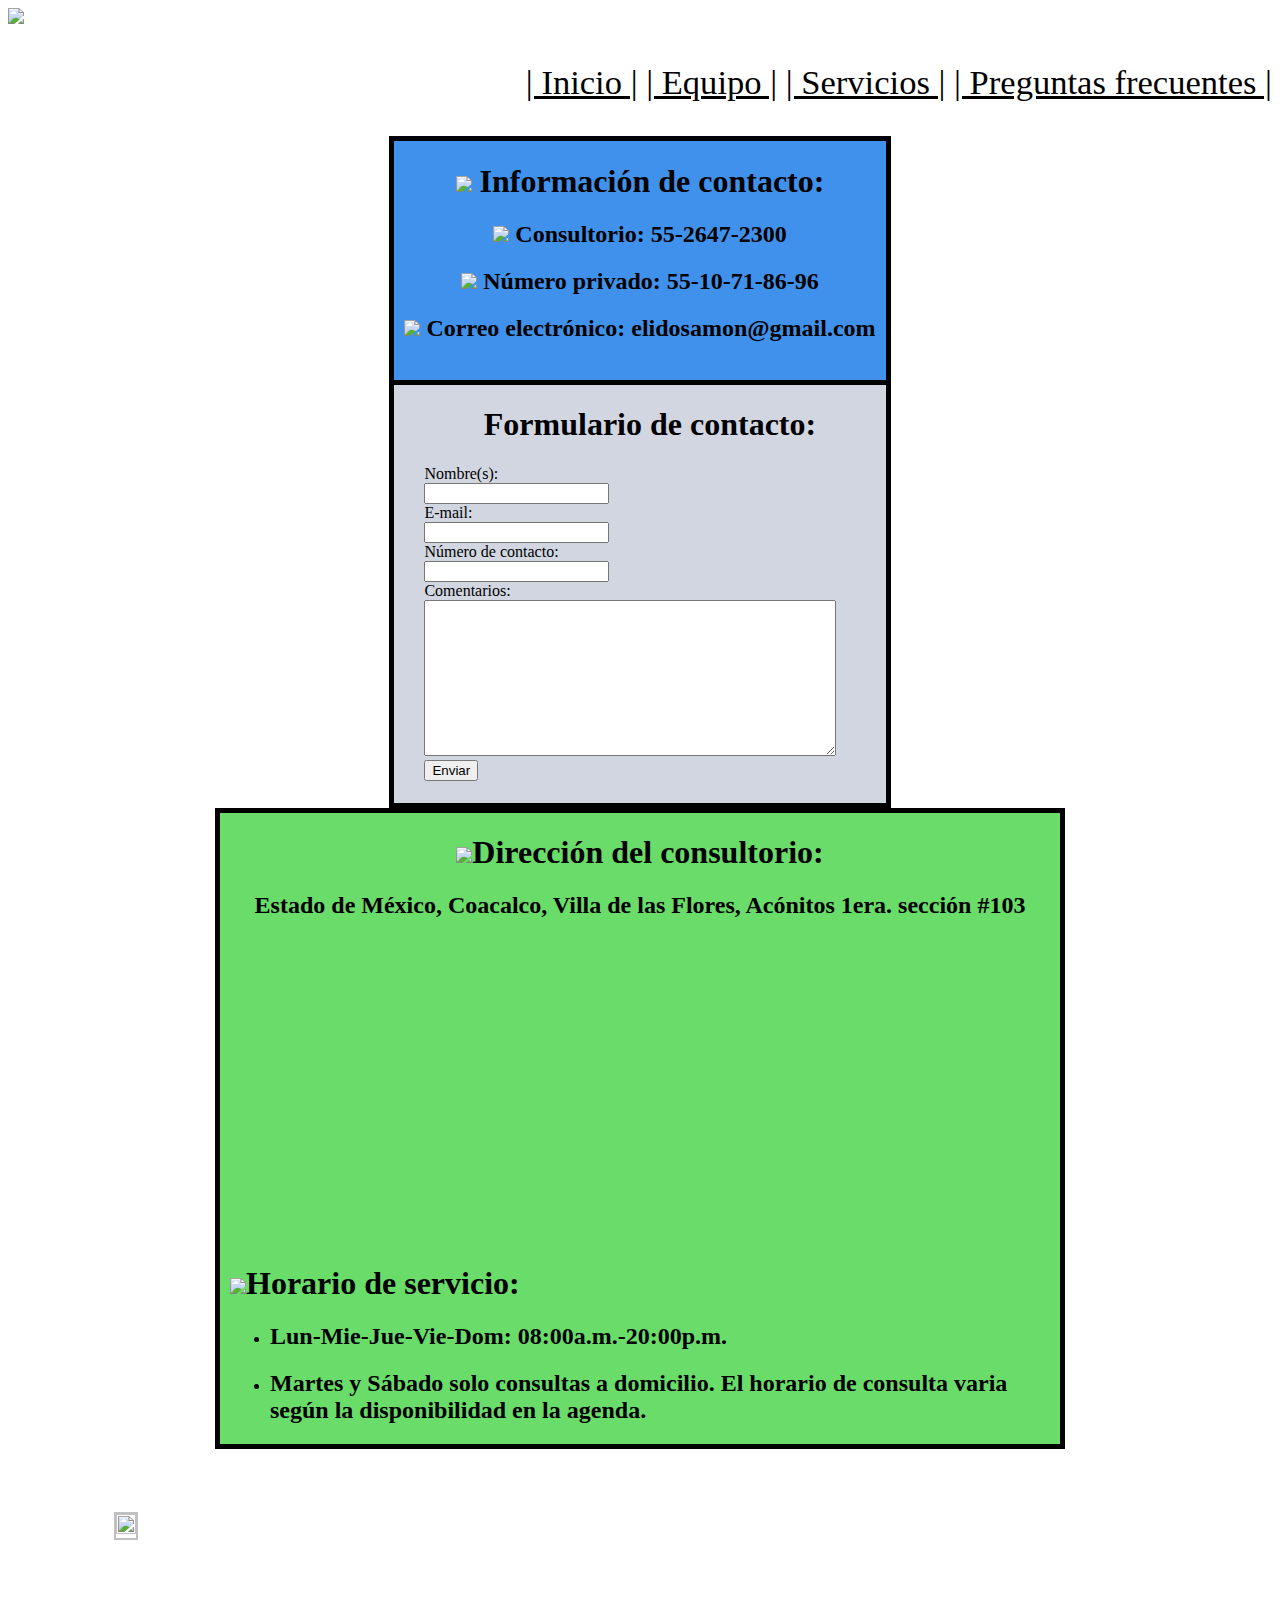
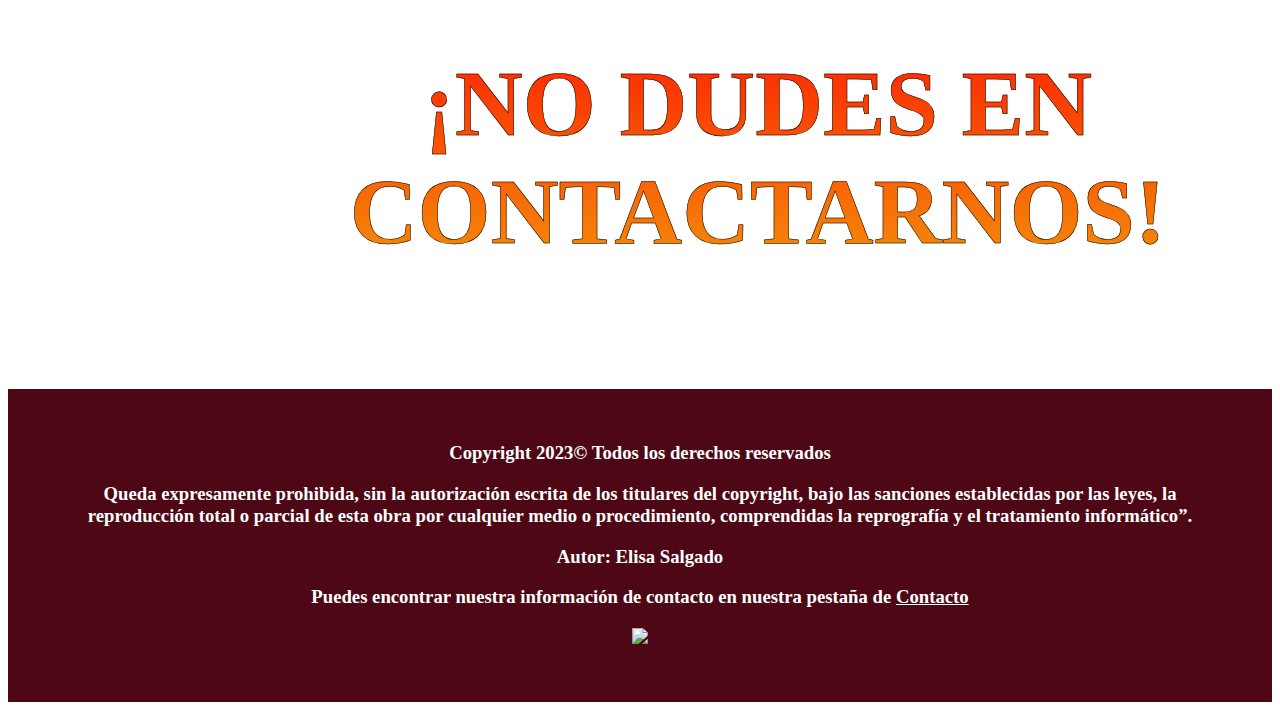
==== Paginas/Contacto.html @ cb7924e7 "incoporamos git a nuestro root" ====
<!DOCTYPE html>
<html lang="es">
<head>
    <meta charset="UTF-8">
    <meta http-equiv="X-UA-Compatible" content="IE=edge">
    <meta name="viewport" content="width=device-width, initial-scale=1.0">
    <title>Contacto</title>
    <link rel="stylesheet" href="estilos.css">
    <style>
        .wrapper{
            width: auto;
            margin: 20px auto 0;
            margin-bottom: 2%;
            display: flex;
            justify-content: space-around;
            flex-wrap: wrap;
        }
        .col{
            max-width: 850px;
            width: auto;
            height: auto;
            box-sizing: border-box;
        }
        @media screen and (min-width: 700px){   
        }
        .texto{
            background: linear-gradient(rgb(255, 0, 0), rgb(242, 169, 11)); 
            -webkit-background-clip: text; 
            -webkit-text-stroke: .5px black;
            color:transparent;
        }
    </style>
</head>
<body>
    <!--Logo-->
    <div class="logo">
        <img src="C:\Users\Acer\Documents\Curso Star Full\PrimerPreentrega\Imagenes\Logo.png">
    </div>
    <header>
        <!--Nav--><!--Enlaces relativos: que nos permiten navegar entre diferentes
            páginas de nuestro sitio-->
        <nav>
            <FONT face="impact" style="font-size:2.7vw">
            <p><div align="right"> 
                <a href="../index.html" style="color:black;">| Inicio |</a>
                <a href="Equipo.html" style="color: black;">| Equipo |</a>
                <a href="Servicios.html" style="color:black;">| Servicios |</a>
                <a href="Preguntas.html" style="color:black;">| Preguntas frecuentes |</a>
            </div></p>
            </FONT>
        </nav>
    </header>
    <div class="wrapper">
        <article class="col">
            <div style="font-family: Tahoma; text-align: center; background-color: #4091EC; border-right:5px solid black; border-left: 5px solid black;
                border-top: 5px solid black;">
                <div style="margin-left:10px; margin-right:10px;">
                    <h1><img src="C:\Users\Acer\Documents\Curso Star Full\PrimerPreentrega\Imagenes\contacto.png" width="30px"> Información de contacto:</h3>
                    <h2><img src="C:\Users\Acer\Documents\Curso Star Full\PrimerPreentrega\Imagenes\telefono.png" width="25px"> Consultorio: 55-2647-2300</h2>
                    <h2><img src="C:\Users\Acer\Documents\Curso Star Full\PrimerPreentrega\Imagenes\telefono-movil.png" width="25px"> Número privado: 55-10-71-86-96</h2>
                    <h2><img src="C:\Users\Acer\Documents\Curso Star Full\PrimerPreentrega\Imagenes\correo.png" width="25px"> Correo electrónico: elidosamon@gmail.com</h2><br>
                </div>
            </div>
            <div style="font-family: Cambria; background-color: #d1d6e1; border:5px solid black"><form action="#">
                <div style="margin-left:30px; margin-right:10px;">
                    <h1 style="text-align: center">Formulario de contacto:</h1>
                    <label for="nombre">Nombre(s):</label><br>
                    <input type="text"><br>
                    <label for="e-mail">E-mail:</label><br>
                    <input type="e-mail" name="e-mail"><br>
                    <label for="celular">Número de contacto:</label><br>
                    <input type="number"><br>
                    <label for="comentario">Comentarios:</label><br>
                    <textarea name="textarea" style="width:90%;" rows="10"></textarea><br>
                    <input type="submit" value="Enviar">
                    <hr style="border:3.5px solid #d1d6e1">
                </div>
            </form></div>
        </article>
        <article class="col">
            <div style="background-color: rgb(106, 220, 106); border:5px solid black; font-family:Verdana; text-align: center;">
                <div style="margin-right:10px; margin-left:10px;">
                    <h1><img src="C:\Users\Acer\Documents\Curso Star Full\PrimerPreentrega\Imagenes\mapa.png" width="35px">Dirección del consultorio:</h1>
                    <h2>Estado de México, Coacalco, Villa de las Flores, Acónitos 1era. sección #103</h2>
                    <!--Iframe: google maps--> 
                    <iframe src="https://www.google.com/maps/embed?pb=!1m18!1m12!1m3!1d3757.2269741472646!2d-99.09088202490838!3d19.660319681668234!2m3!1f0!2f0!3f0!3m2!1i1024!2i768!4f13.1!3m3!1m2!1s0x85d1f390767252ef%3A0x66a17bab7c5f28c0!2sPrimera%20Ac%C3%B3nitos%2C%20Villa%20de%20las%20Flores%2C%20San%20Francisco%20Coacalco%2C%20M%C3%A9x.!5e0!3m2!1ses-419!2smx!4v1682220530167!5m2!1ses-419!2smx"
                        width="300" height="300" style="border:0;" allowfullscreen="" loading="lazy" referrerpolicy="no-referrer-when-downgrade"></iframe>
                    <div align="left" style="text-justify: auto;">
                        <h1 style="font-family:Verdana;"><img src="C:\Users\Acer\Documents\Curso Star Full\PrimerPreentrega\Imagenes\calendario.png"
                        width="30px">Horario de servicio:</h1><ul>
                            <li><h2>Lun-Mie-Jue-Vie-Dom: 08:00a.m.-20:00p.m.</h2></li>
                            <li><h2>Martes y Sábado solo consultas a domicilio. El horario de consulta varia según la disponibilidad en la
                                agenda.</h2></li>
                        </ul>
                    </div>
                </div>
            </div>    
        </article>
    </div>
    <div class="wrapper" style="margin-top: 5%; text-align: center;">
        <article class="col">
            <img src="C:\Users\Acer\Documents\Curso Star Full\PrimerPreentrega\Imagenes\gato2.png" style="border:2px solid silver;
                max-width:100%; width: fit-content; height:fit-content">
        </article>
        <article class="col; texto" style="margin-top: 55px;">
            <font face="impact" style="font-size: 47px">
                <h1 style="margin-top: 10%" >¡NO DUDES EN <br>CONTACTARNOS!</h1>
            </font>
        </article>
    </div>
    <br><br>
</body>

<footer>
    <h3 style="margin:50px">
    <p>Copyright 2023© Todos los derechos reservados</p>
    <p>Queda expresamente prohibida, sin la autorización escrita de los titulares del copyright, bajo las sanciones establecidas por las leyes, la
      reproducción total o parcial de esta obra por cualquier medio o procedimiento, comprendidas la reprografía y el tratamiento informático”.</p>
    <p>Autor: Elisa Salgado</p>
    <p>Puedes encontrar nuestra información de contacto en nuestra pestaña de <a href="Contacto.html" style="color:white">Contacto</a></p>
    <p><div align="absmiddle"><img src="C:\Users\Acer\Documents\Curso Star Full\PrimerPreentrega\Imagenes\FigLogo.png" width="auto" height="100"></div></p>
    </h3>
</footer>
</html>
---- Paginas/estilos.css ----
.logo img{
    width: 100%;
    height: auto;
}
footer{
    text-align: center;
    padding: 3px;
    background-color: rgb(77, 7, 21);
    color: white;
}
@media screen and (min-width: 700px){   
}
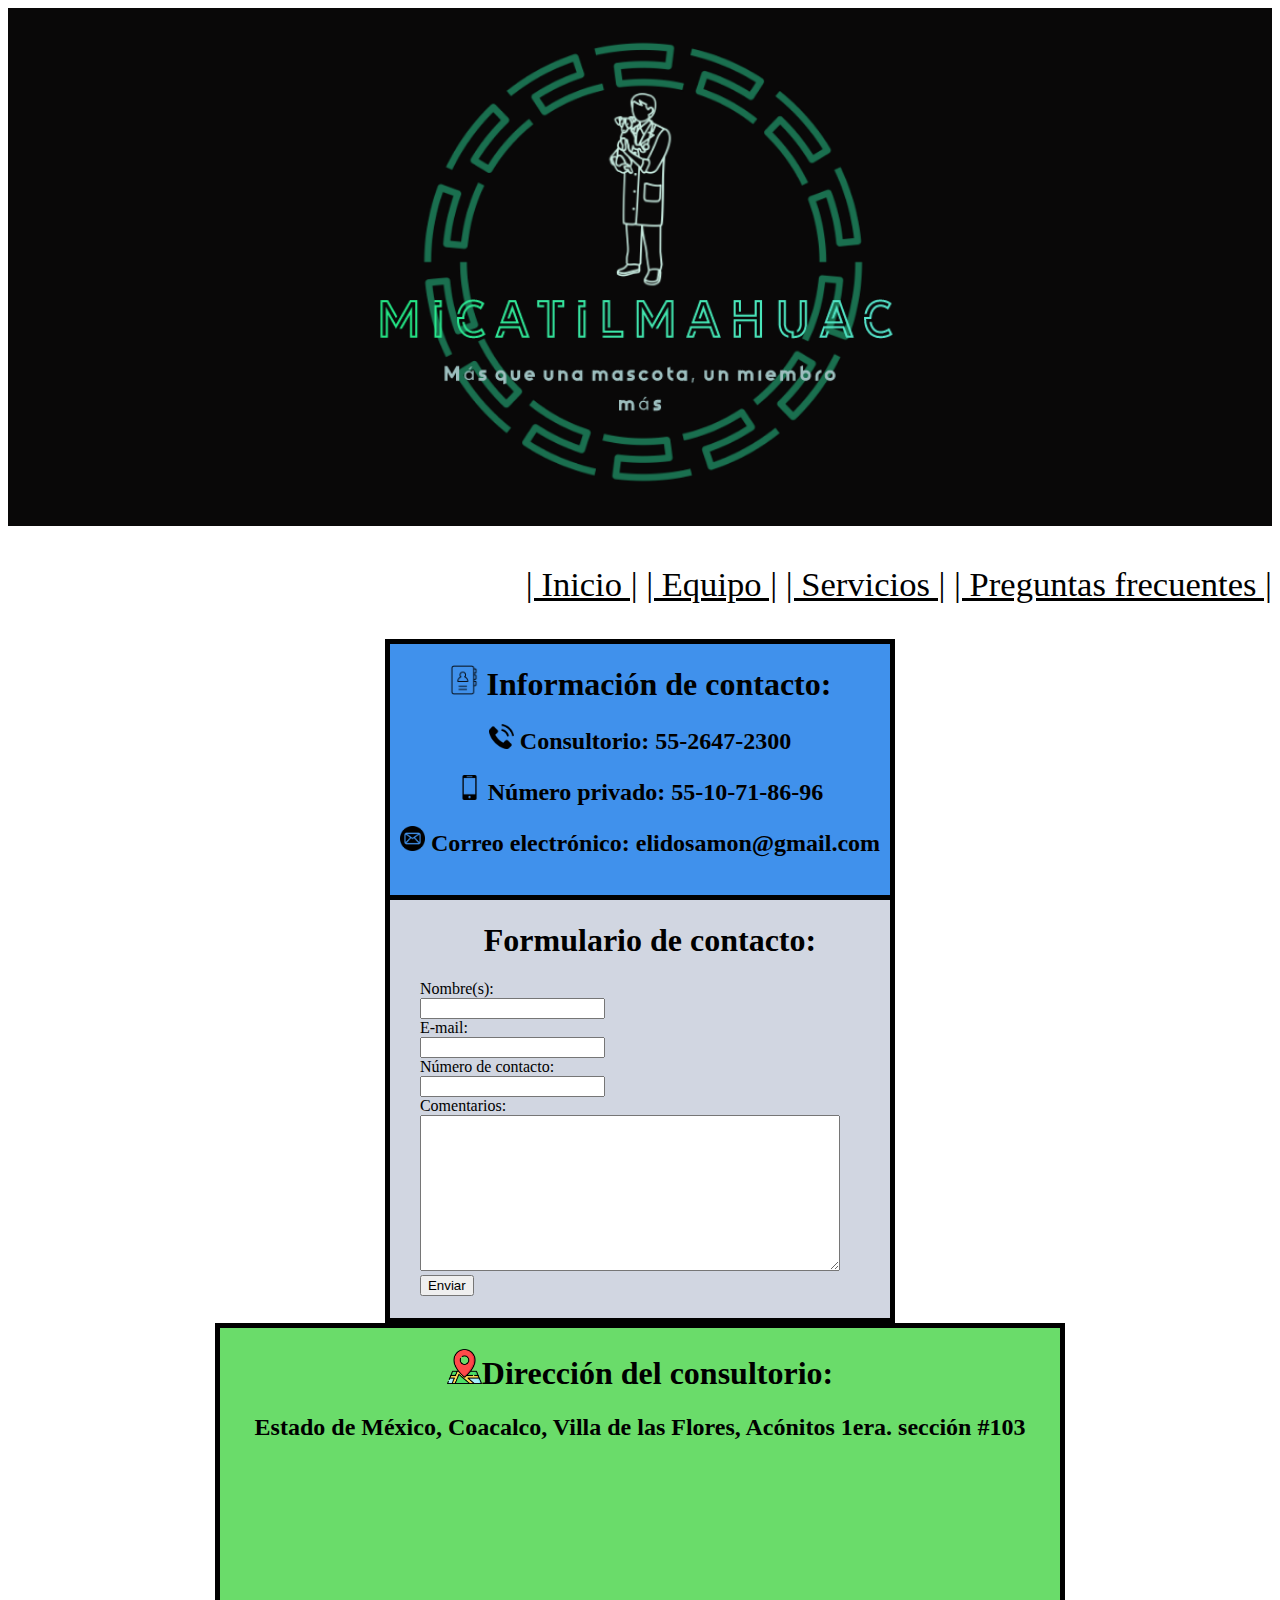
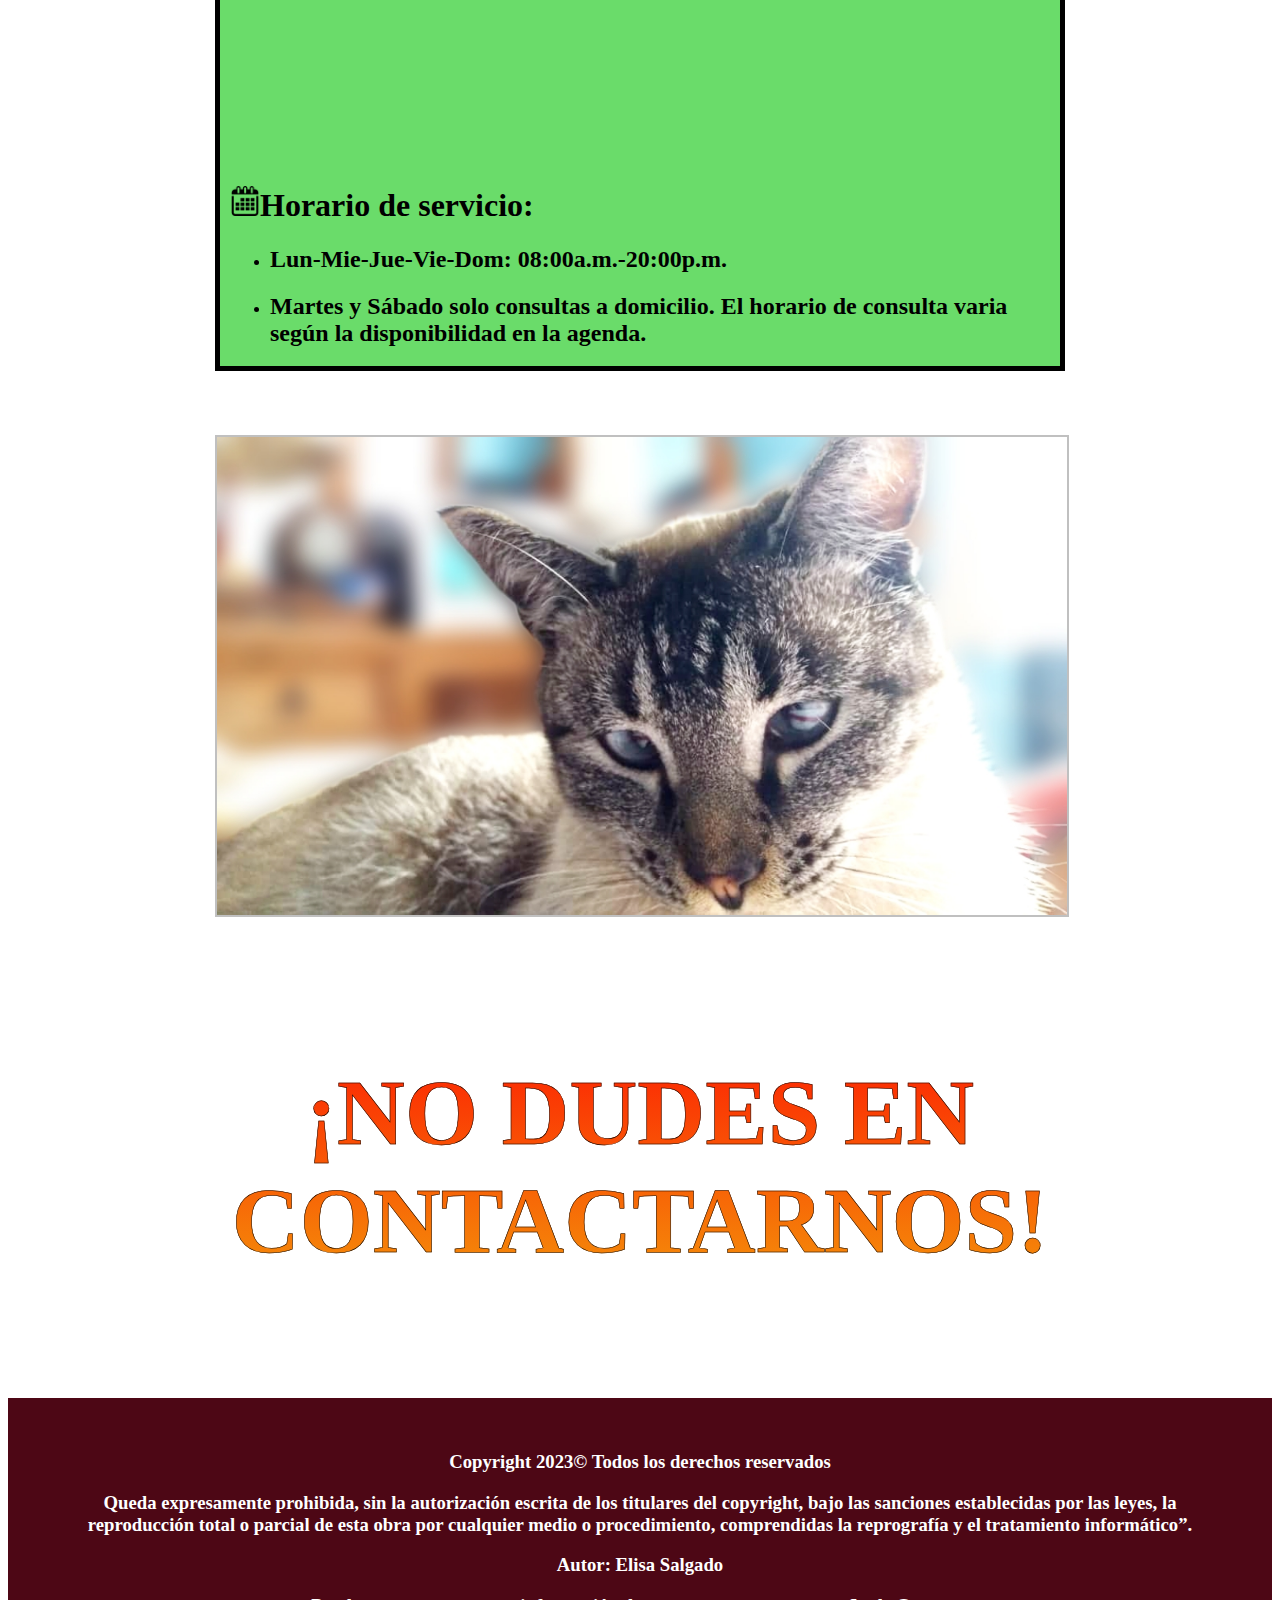
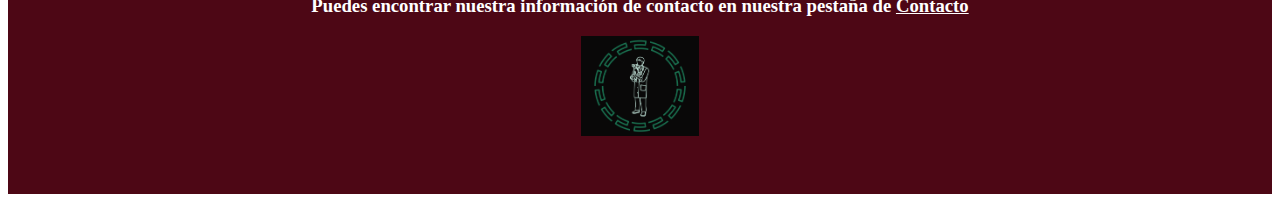
==== commit dd04db84: "Update Contacto.html" ====
--- a/Paginas/Contacto.html
+++ b/Paginas/Contacto.html
@@ -34,7 +34,7 @@
 <body>
     <!--Logo-->
     <div class="logo">
-        <img src="C:\Users\Acer\Documents\Curso Star Full\PrimerPreentrega\Imagenes\Logo.png">
+        <img src="Imagenes/Logo.png">
     </div>
     <header>
         <!--Nav--><!--Enlaces relativos: que nos permiten navegar entre diferentes
@@ -55,10 +55,10 @@
             <div style="font-family: Tahoma; text-align: center; background-color: #4091EC; border-right:5px solid black; border-left: 5px solid black;
                 border-top: 5px solid black;">
                 <div style="margin-left:10px; margin-right:10px;">
-                    <h1><img src="C:\Users\Acer\Documents\Curso Star Full\PrimerPreentrega\Imagenes\contacto.png" width="30px"> Información de contacto:</h3>
-                    <h2><img src="C:\Users\Acer\Documents\Curso Star Full\PrimerPreentrega\Imagenes\telefono.png" width="25px"> Consultorio: 55-2647-2300</h2>
-                    <h2><img src="C:\Users\Acer\Documents\Curso Star Full\PrimerPreentrega\Imagenes\telefono-movil.png" width="25px"> Número privado: 55-10-71-86-96</h2>
-                    <h2><img src="C:\Users\Acer\Documents\Curso Star Full\PrimerPreentrega\Imagenes\correo.png" width="25px"> Correo electrónico: elidosamon@gmail.com</h2><br>
+                    <h1><img src="Imagenes/contacto.png" width="30px"> Información de contacto:</h3>
+                    <h2><img src="Imagenes/telefono.png" width="25px"> Consultorio: 55-2647-2300</h2>
+                    <h2><img src="Imagenes/telefono-movil.png" width="25px"> Número privado: 55-10-71-86-96</h2>
+                    <h2><img src="Imagenes/correo.png" width="25px"> Correo electrónico: elidosamon@gmail.com</h2><br>
                 </div>
             </div>
             <div style="font-family: Cambria; background-color: #d1d6e1; border:5px solid black"><form action="#">
@@ -80,13 +80,13 @@
         <article class="col">
             <div style="background-color: rgb(106, 220, 106); border:5px solid black; font-family:Verdana; text-align: center;">
                 <div style="margin-right:10px; margin-left:10px;">
-                    <h1><img src="C:\Users\Acer\Documents\Curso Star Full\PrimerPreentrega\Imagenes\mapa.png" width="35px">Dirección del consultorio:</h1>
+                    <h1><img src="Imagenes/mapa.png" width="35px">Dirección del consultorio:</h1>
                     <h2>Estado de México, Coacalco, Villa de las Flores, Acónitos 1era. sección #103</h2>
                     <!--Iframe: google maps--> 
                     <iframe src="https://www.google.com/maps/embed?pb=!1m18!1m12!1m3!1d3757.2269741472646!2d-99.09088202490838!3d19.660319681668234!2m3!1f0!2f0!3f0!3m2!1i1024!2i768!4f13.1!3m3!1m2!1s0x85d1f390767252ef%3A0x66a17bab7c5f28c0!2sPrimera%20Ac%C3%B3nitos%2C%20Villa%20de%20las%20Flores%2C%20San%20Francisco%20Coacalco%2C%20M%C3%A9x.!5e0!3m2!1ses-419!2smx!4v1682220530167!5m2!1ses-419!2smx"
                         width="300" height="300" style="border:0;" allowfullscreen="" loading="lazy" referrerpolicy="no-referrer-when-downgrade"></iframe>
                     <div align="left" style="text-justify: auto;">
-                        <h1 style="font-family:Verdana;"><img src="C:\Users\Acer\Documents\Curso Star Full\PrimerPreentrega\Imagenes\calendario.png"
+                        <h1 style="font-family:Verdana;"><img src="Imagenes/calendario.png"
                         width="30px">Horario de servicio:</h1><ul>
                             <li><h2>Lun-Mie-Jue-Vie-Dom: 08:00a.m.-20:00p.m.</h2></li>
                             <li><h2>Martes y Sábado solo consultas a domicilio. El horario de consulta varia según la disponibilidad en la
@@ -99,7 +99,7 @@
     </div>
     <div class="wrapper" style="margin-top: 5%; text-align: center;">
         <article class="col">
-            <img src="C:\Users\Acer\Documents\Curso Star Full\PrimerPreentrega\Imagenes\gato2.png" style="border:2px solid silver;
+            <img src="Imagenes/gato2.png" style="border:2px solid silver;
                 max-width:100%; width: fit-content; height:fit-content">
         </article>
         <article class="col; texto" style="margin-top: 55px;">
@@ -118,7 +118,7 @@
       reproducción total o parcial de esta obra por cualquier medio o procedimiento, comprendidas la reprografía y el tratamiento informático”.</p>
     <p>Autor: Elisa Salgado</p>
     <p>Puedes encontrar nuestra información de contacto en nuestra pestaña de <a href="Contacto.html" style="color:white">Contacto</a></p>
-    <p><div align="absmiddle"><img src="C:\Users\Acer\Documents\Curso Star Full\PrimerPreentrega\Imagenes\FigLogo.png" width="auto" height="100"></div></p>
+    <p><div align="absmiddle"><img src="Imagenes/FigLogo.png" width="auto" height="100"></div></p>
     </h3>
 </footer>
-</html>+</html>
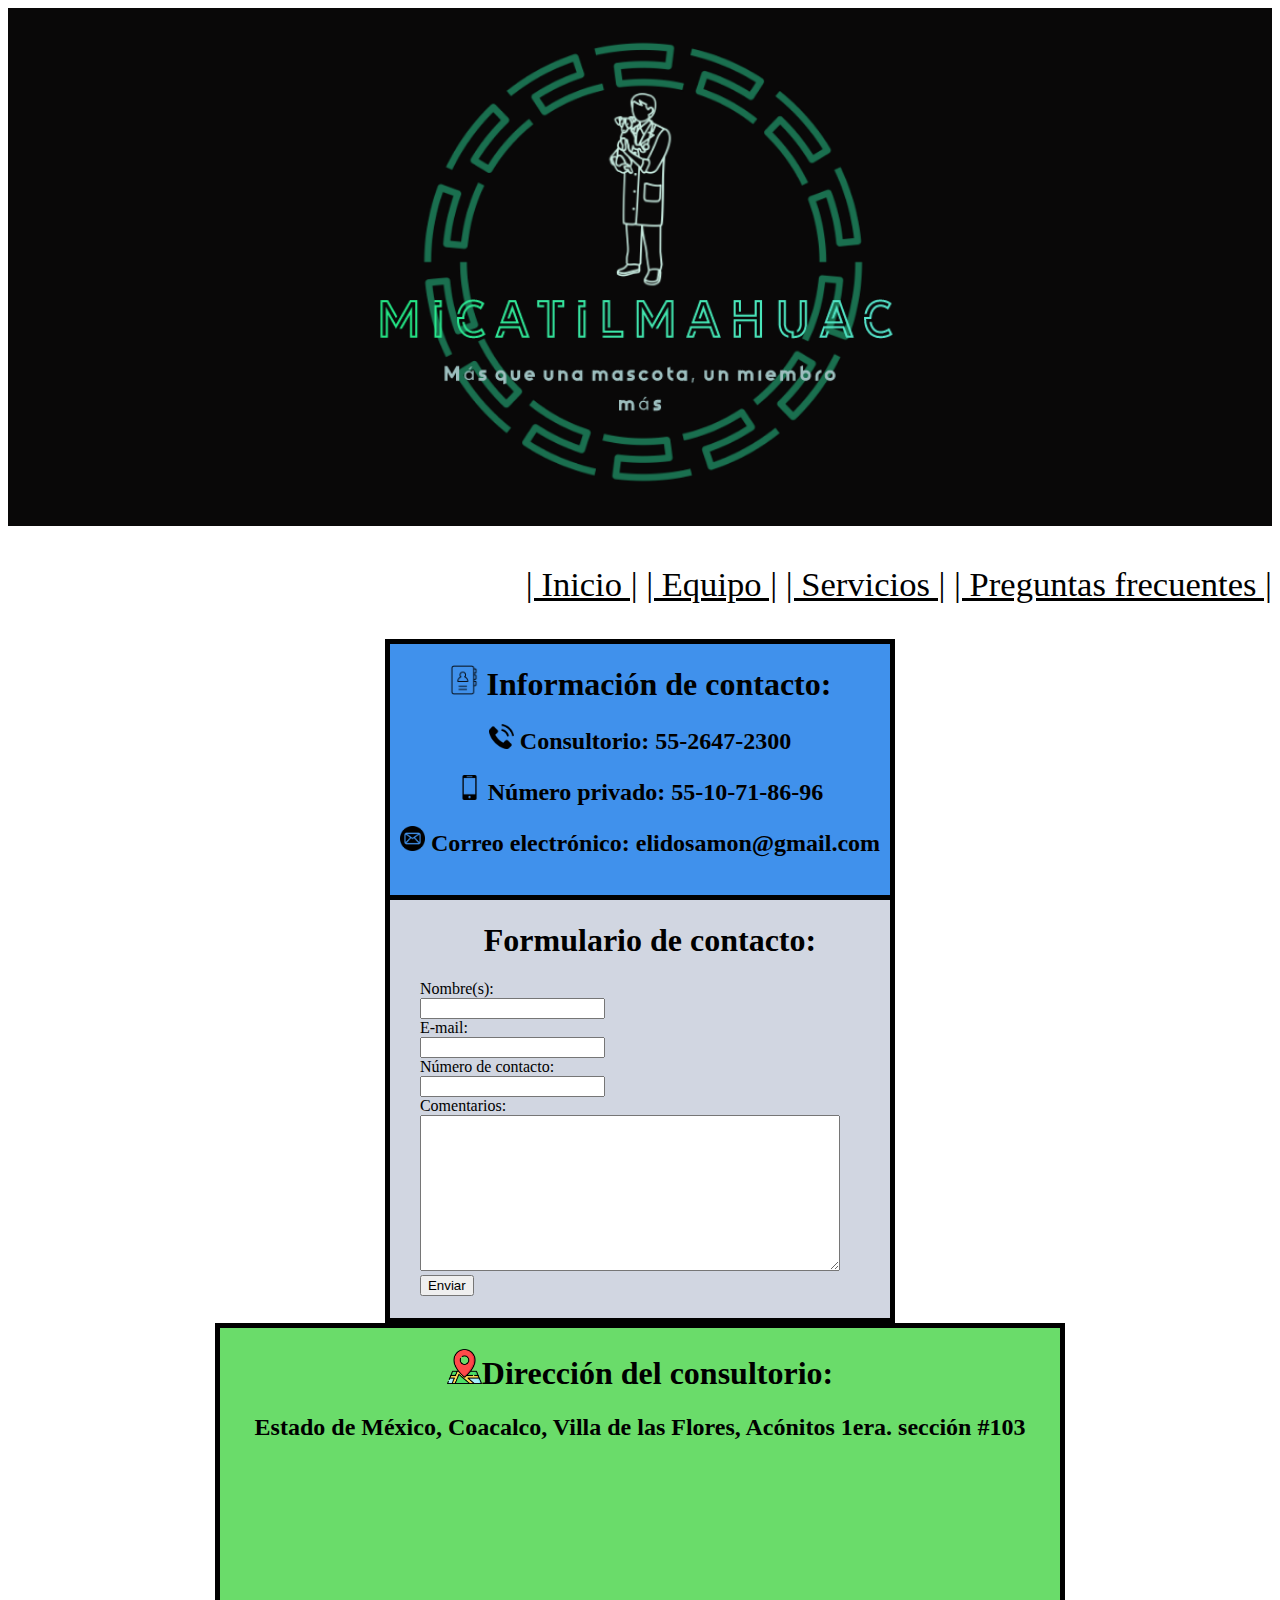
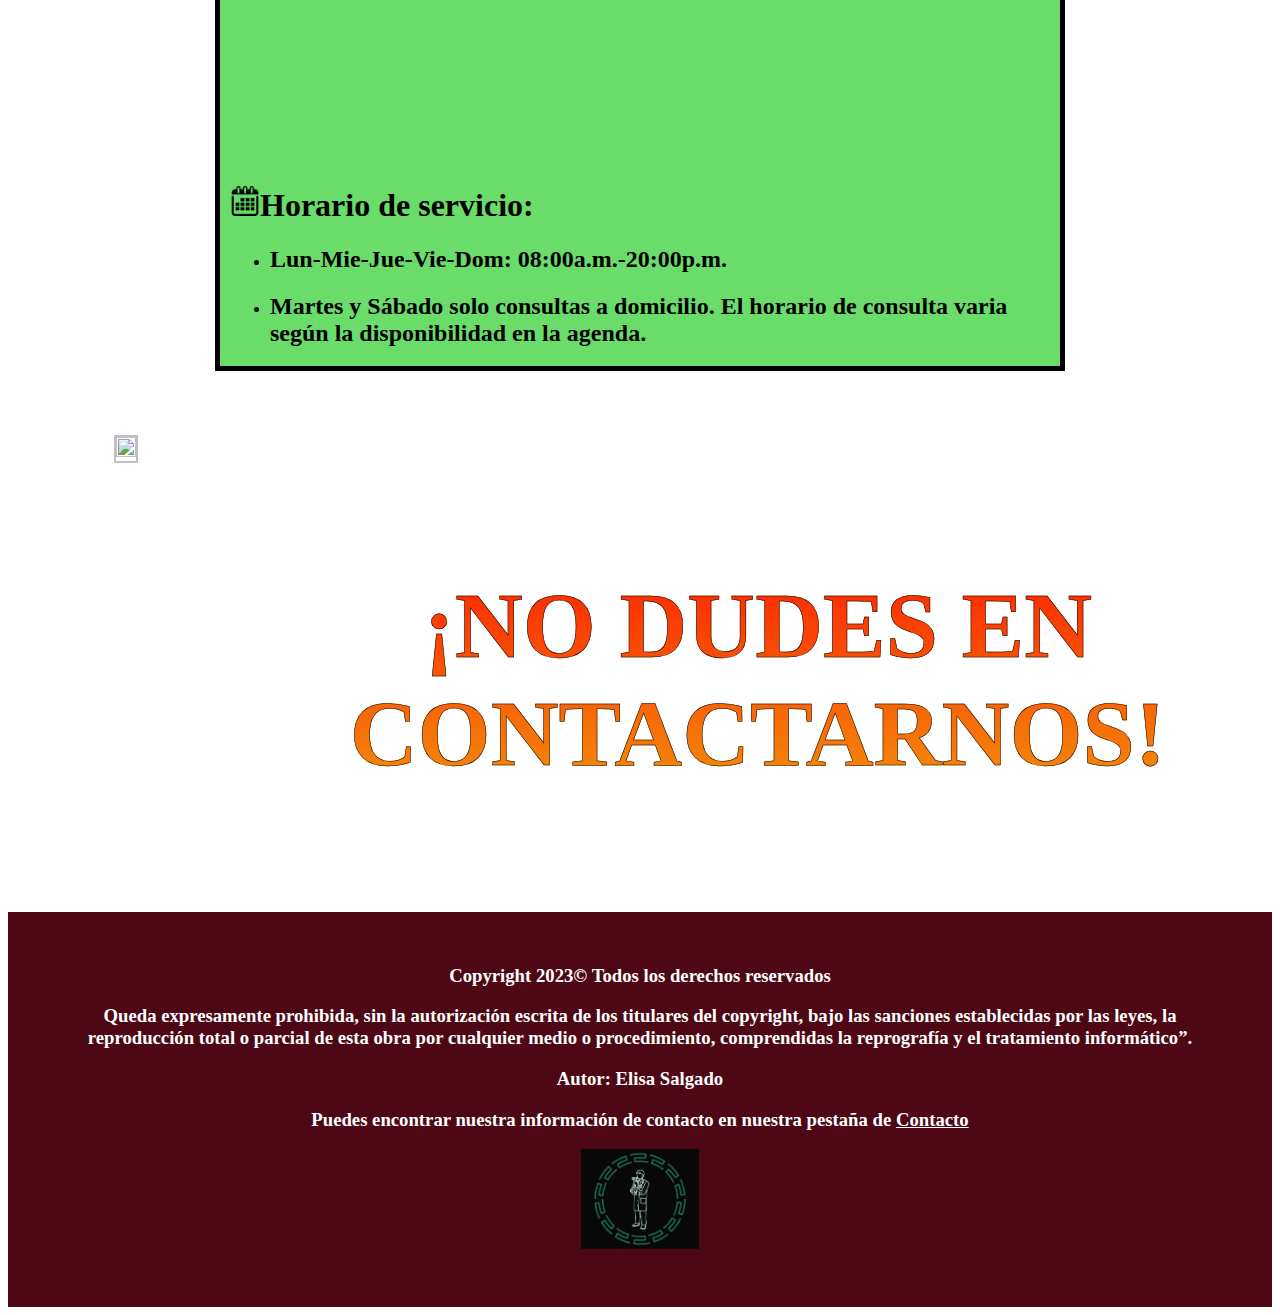
==== commit 8c8f5913: "Update Contacto.html" ====
--- a/Paginas/Contacto.html
+++ b/Paginas/Contacto.html
@@ -99,7 +99,7 @@
     </div>
     <div class="wrapper" style="margin-top: 5%; text-align: center;">
         <article class="col">
-            <img src="Imagenes/gato2.png" style="border:2px solid silver;
+            <img src="Paginas/Imagenes/gato2.png" style="border:2px solid silver;
                 max-width:100%; width: fit-content; height:fit-content">
         </article>
         <article class="col; texto" style="margin-top: 55px;">
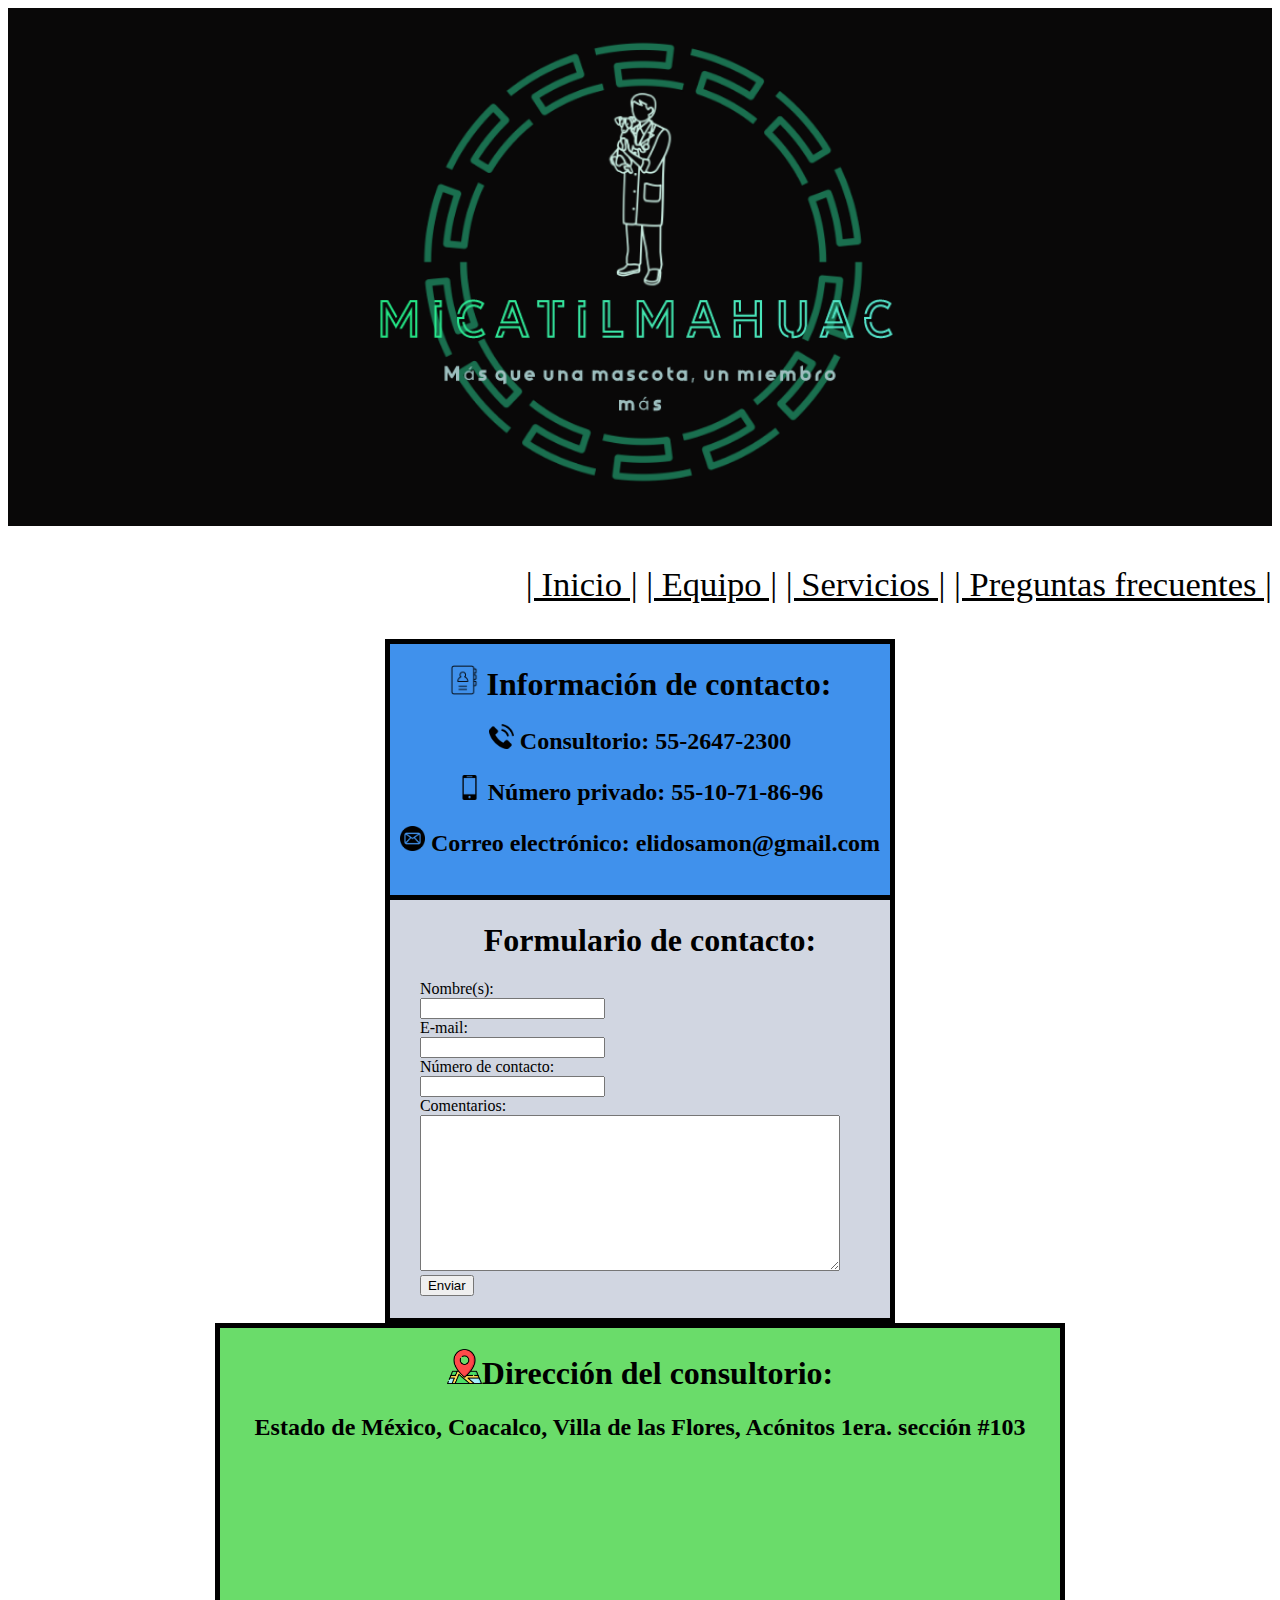
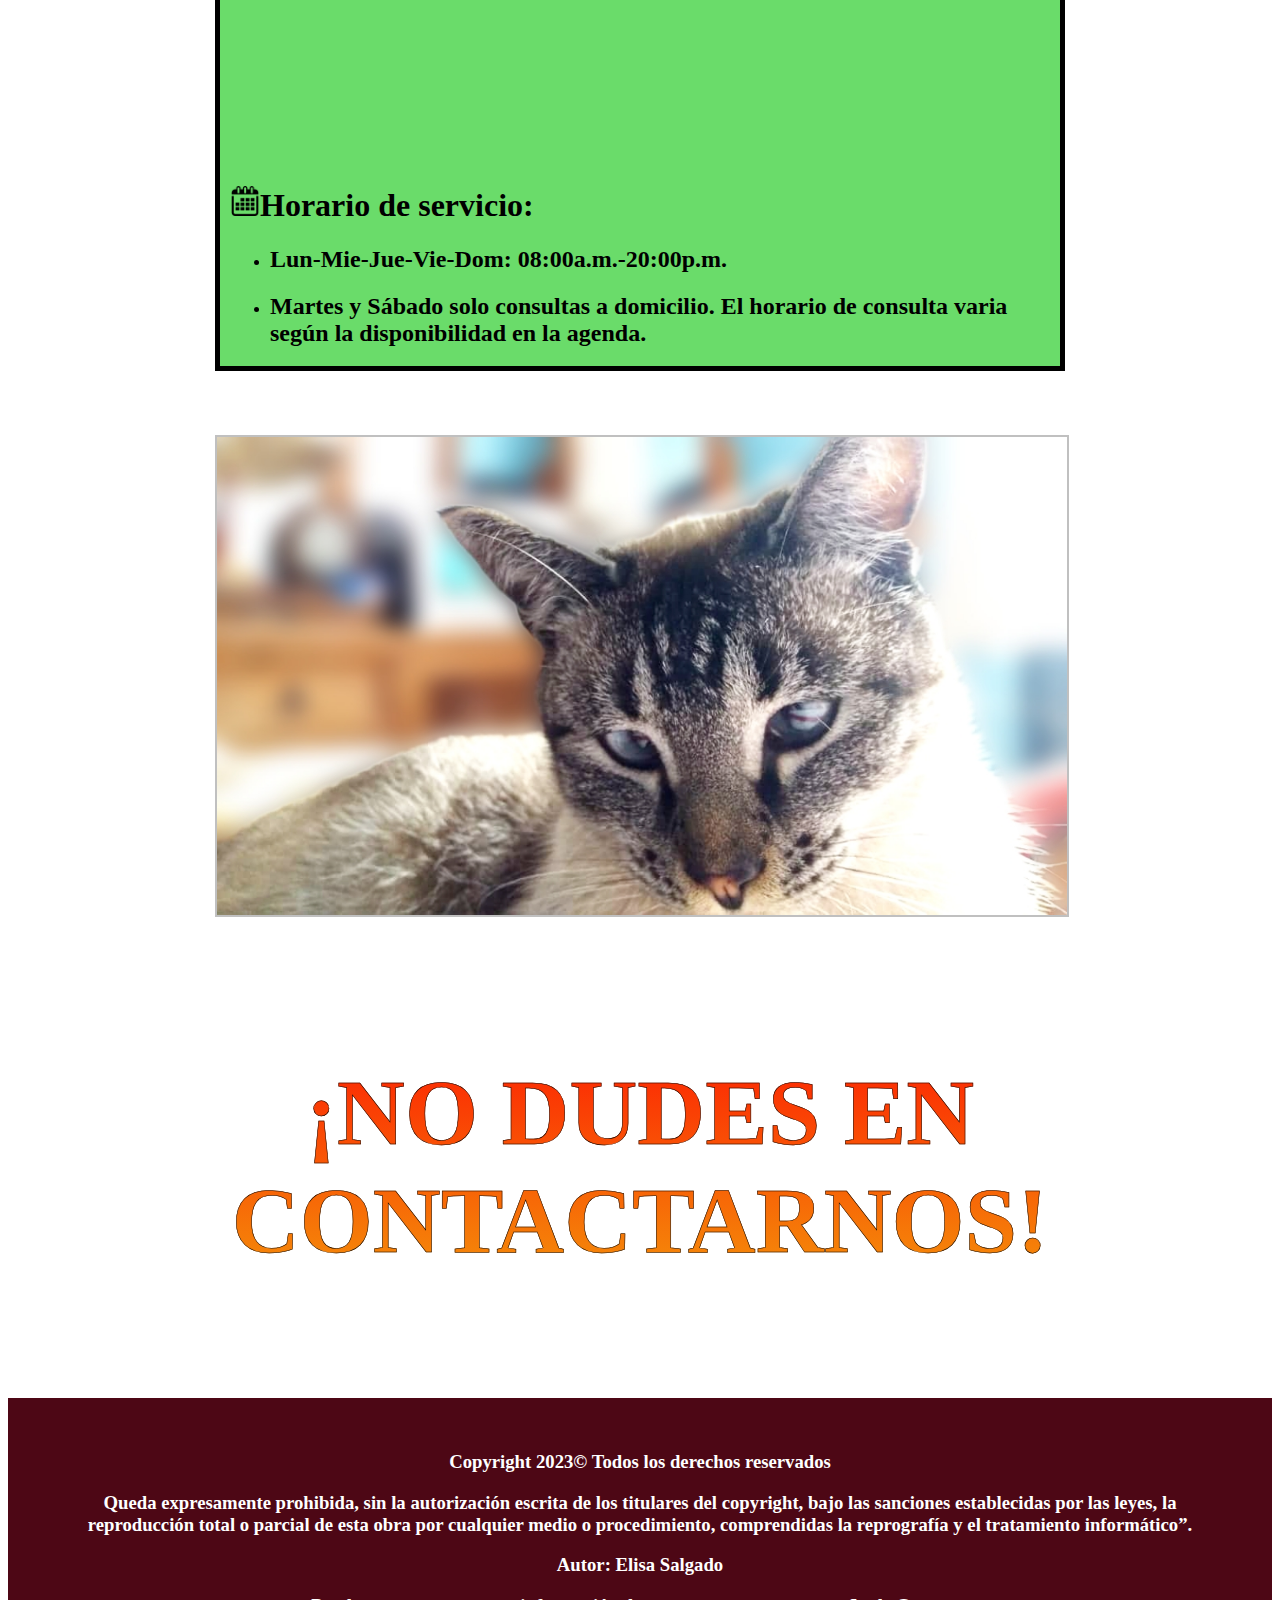
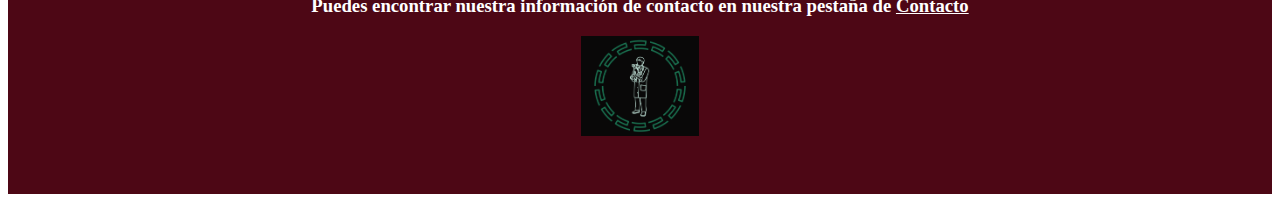
==== commit 8b3b6e2b: "Update Contacto.html" ====
--- a/Paginas/Contacto.html
+++ b/Paginas/Contacto.html
@@ -99,7 +99,7 @@
     </div>
     <div class="wrapper" style="margin-top: 5%; text-align: center;">
         <article class="col">
-            <img src="Paginas/Imagenes/gato2.png" style="border:2px solid silver;
+            <img src="Imagenes/gato2.png" style="border:2px solid silver;
                 max-width:100%; width: fit-content; height:fit-content">
         </article>
         <article class="col; texto" style="margin-top: 55px;">
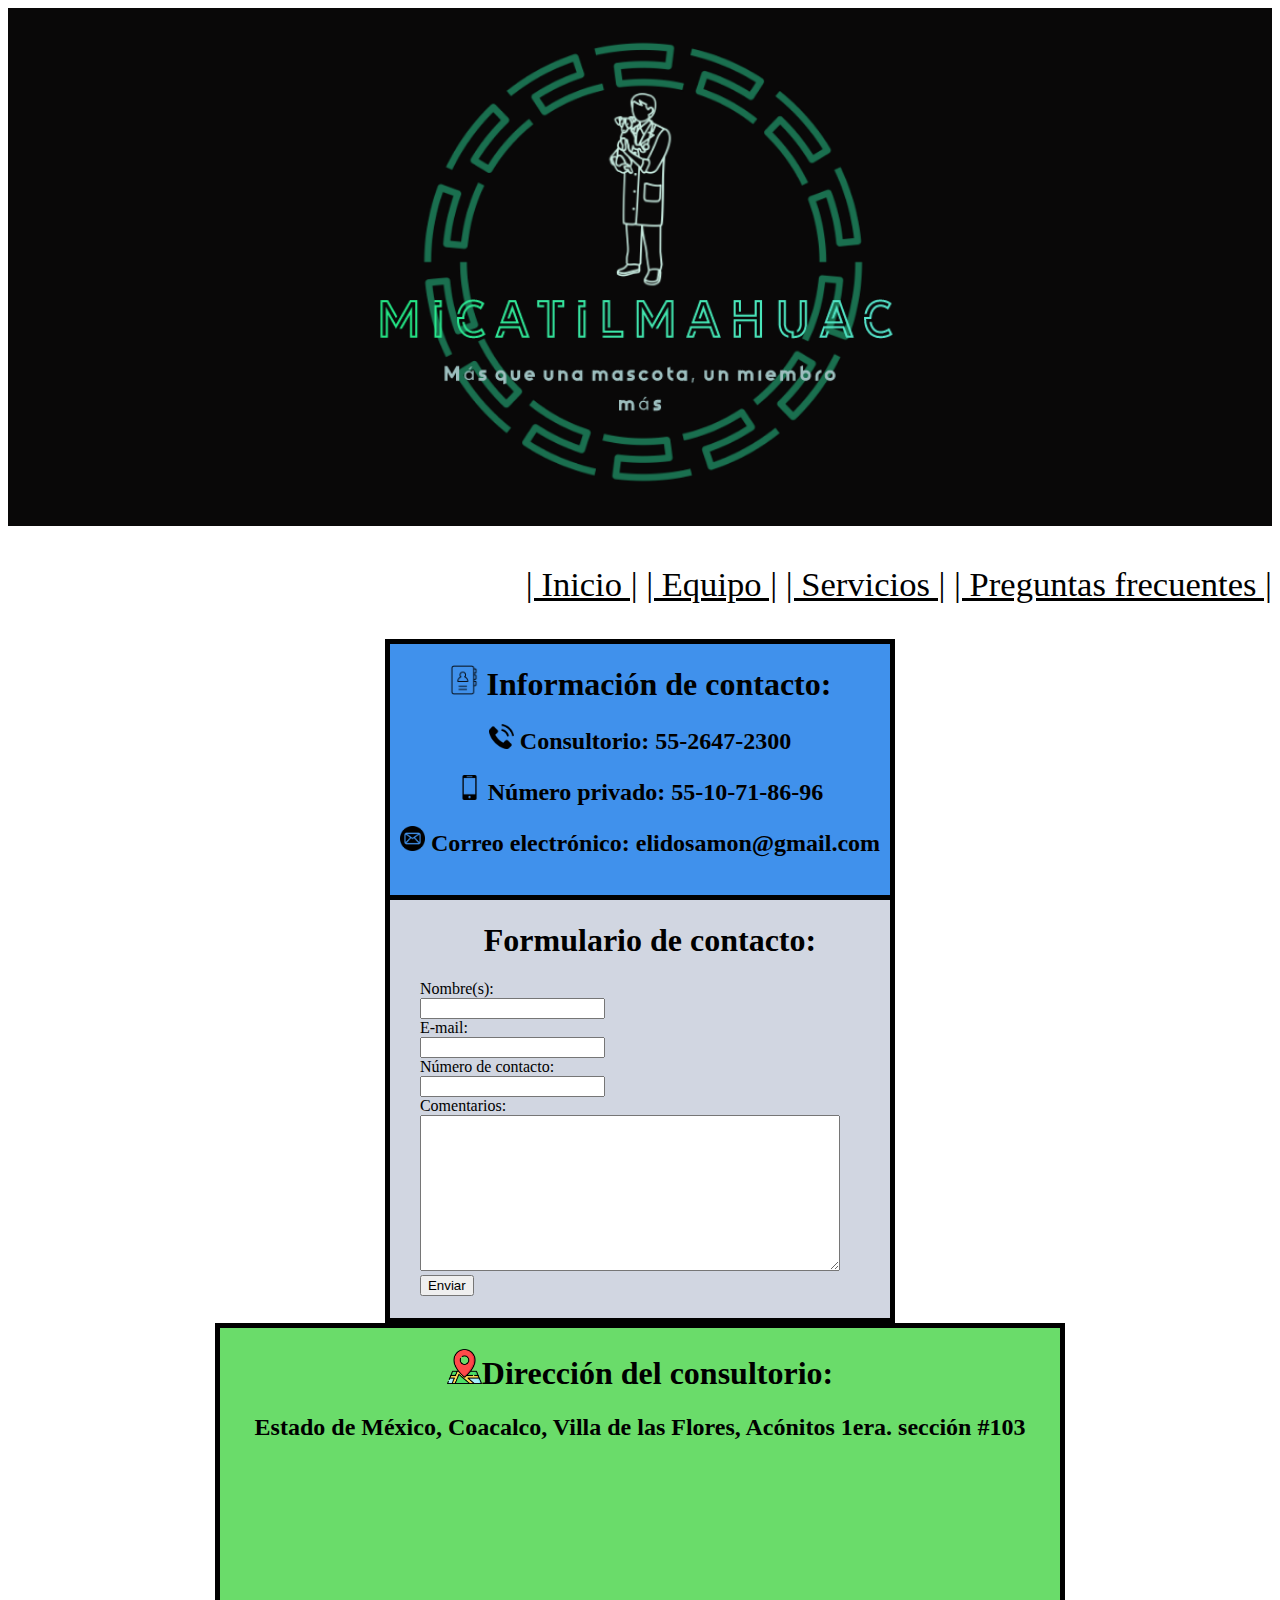
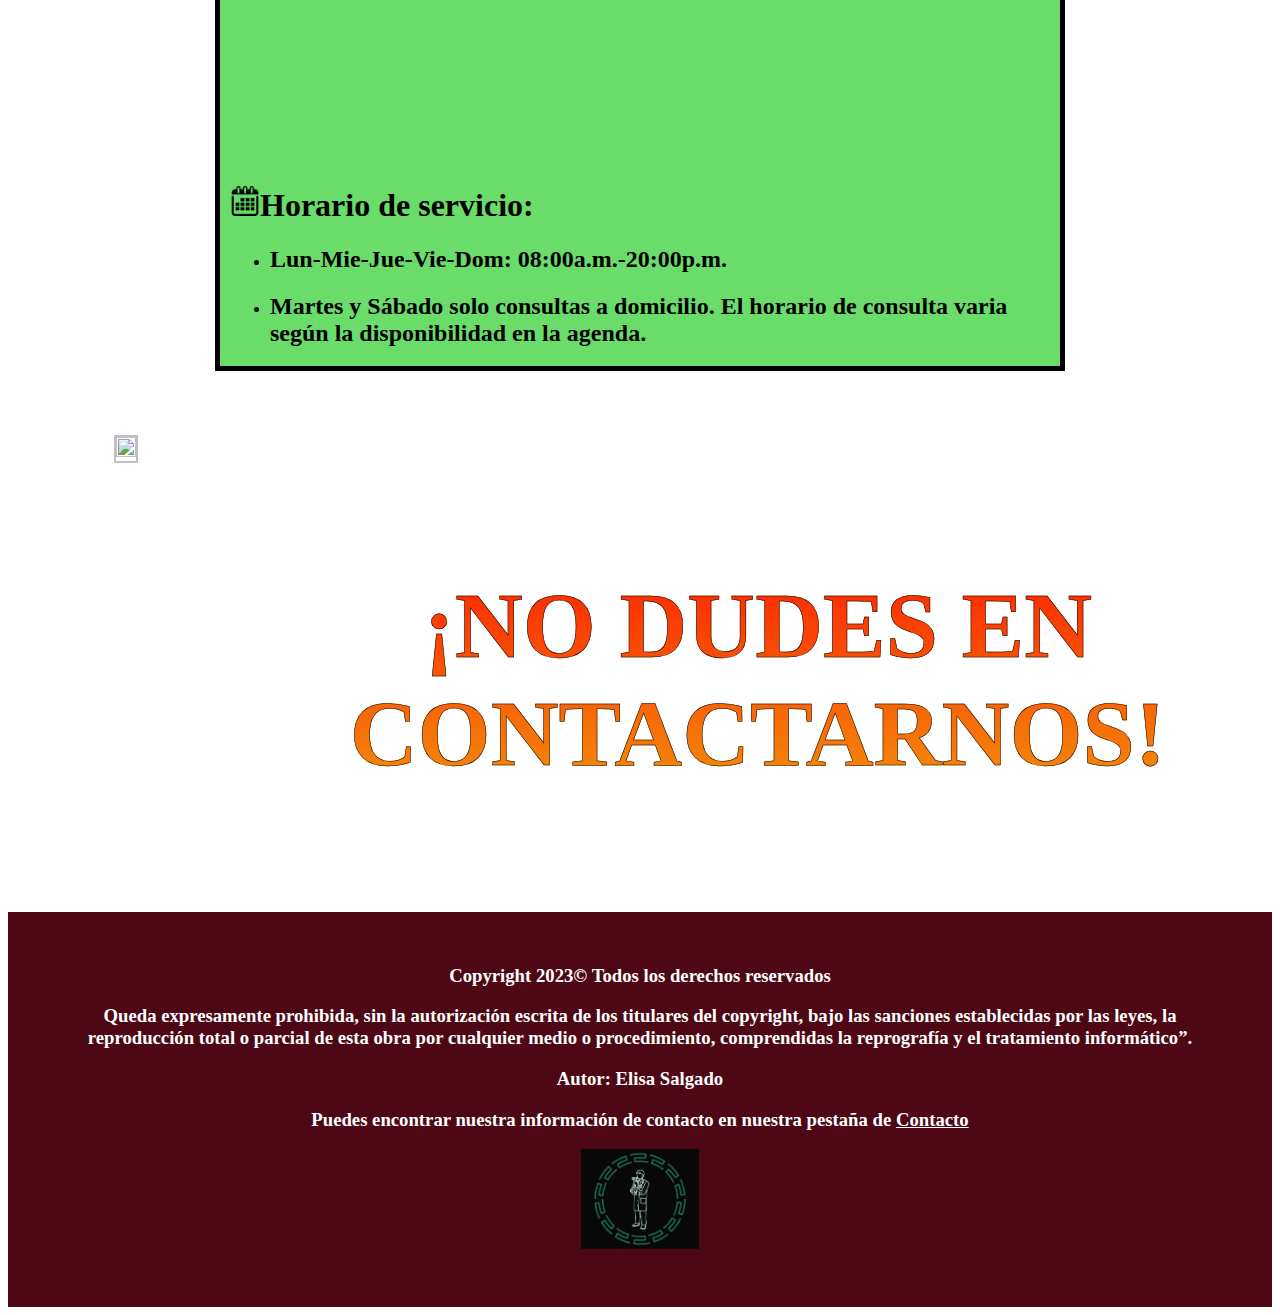
==== commit d5775209: "Update Contacto.html" ====
--- a/Paginas/Contacto.html
+++ b/Paginas/Contacto.html
@@ -99,7 +99,7 @@
     </div>
     <div class="wrapper" style="margin-top: 5%; text-align: center;">
         <article class="col">
-            <img src="Imagenes/gato2.png" style="border:2px solid silver;
+            <img src="gato2.png" style="border:2px solid silver;
                 max-width:100%; width: fit-content; height:fit-content">
         </article>
         <article class="col; texto" style="margin-top: 55px;">
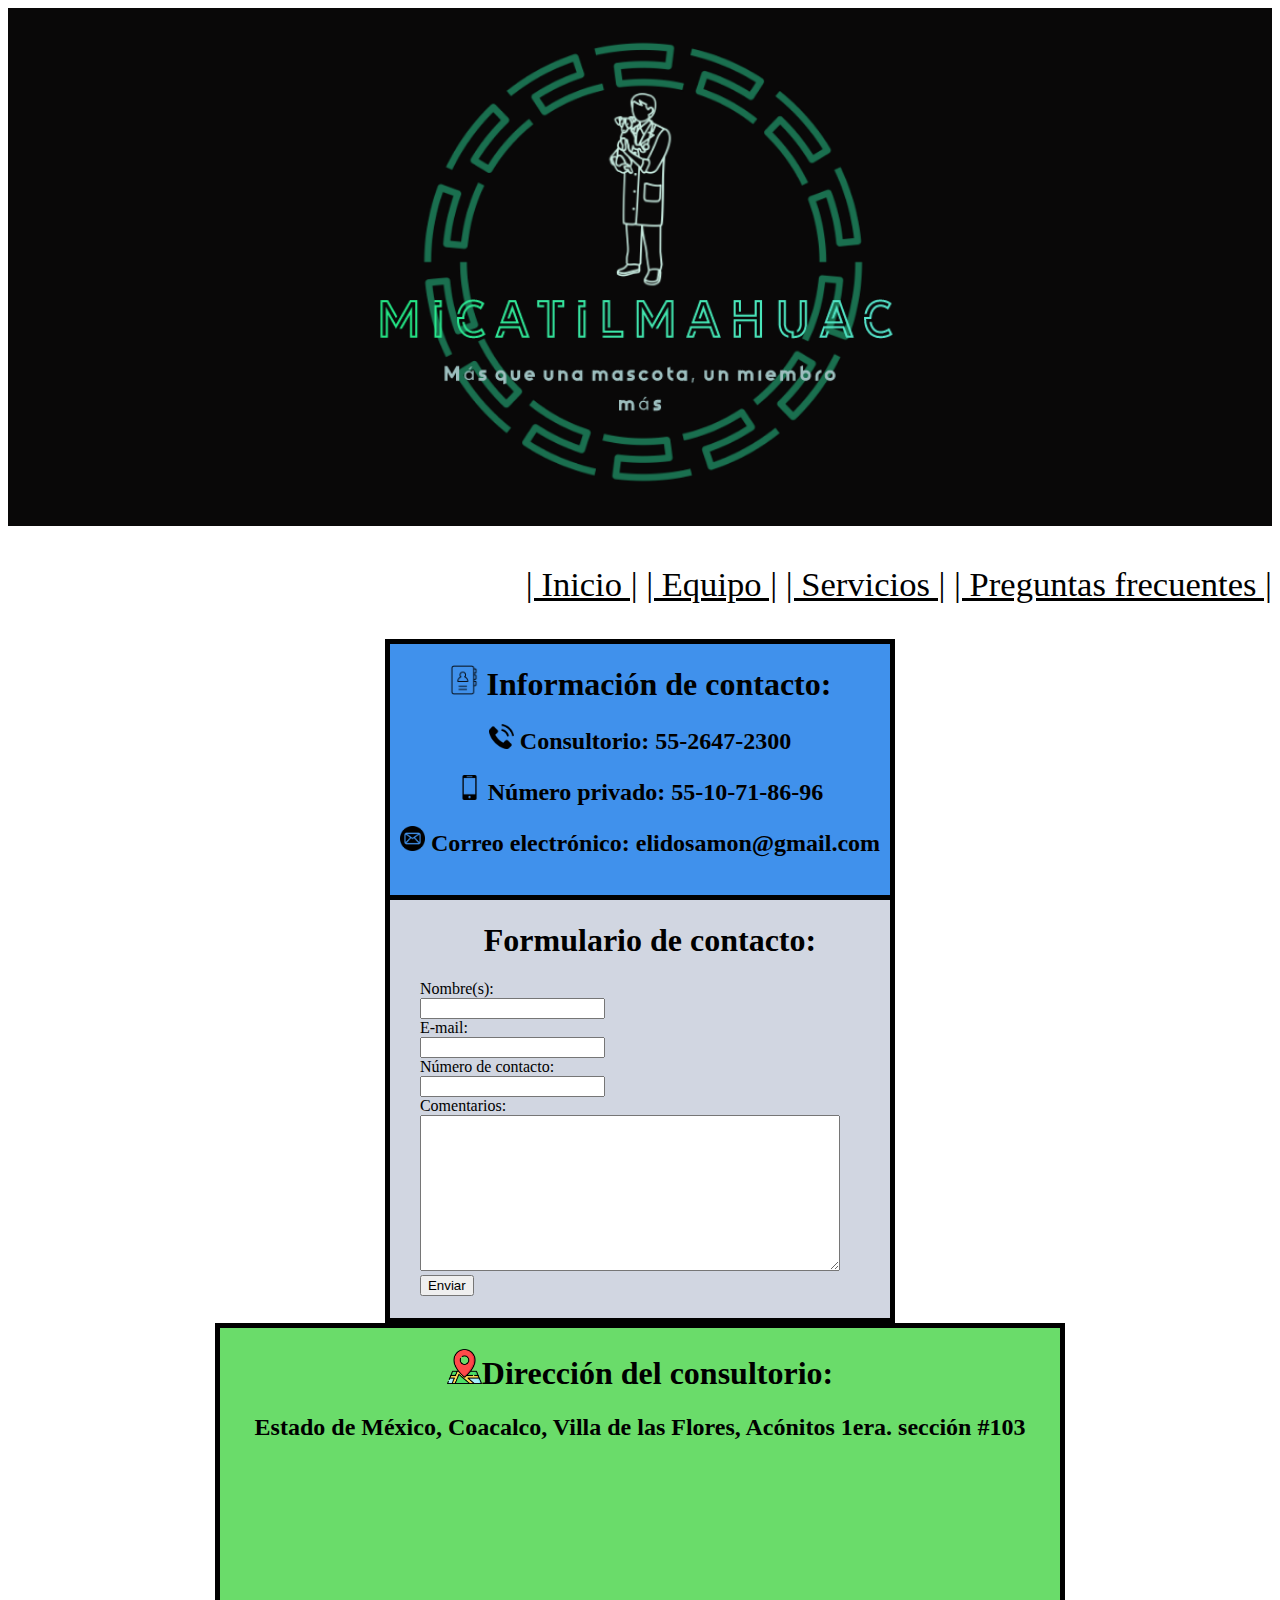
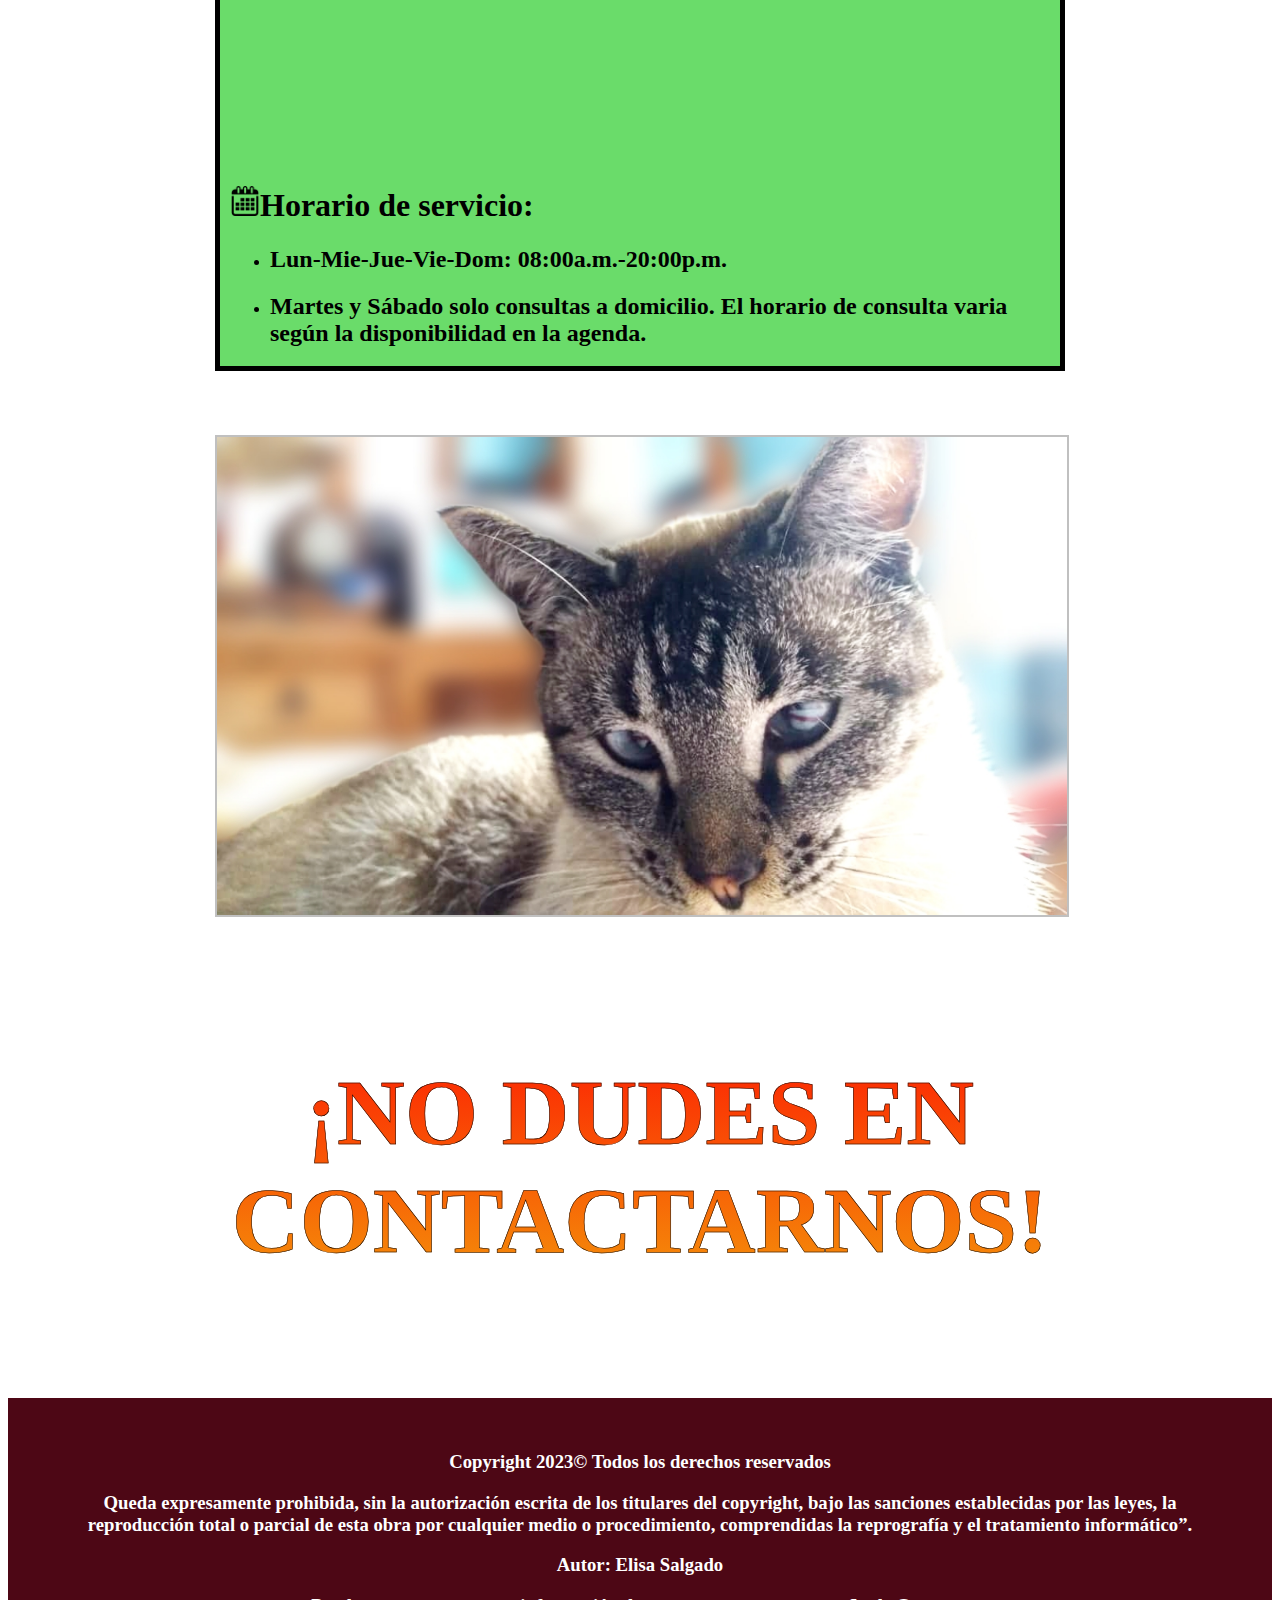
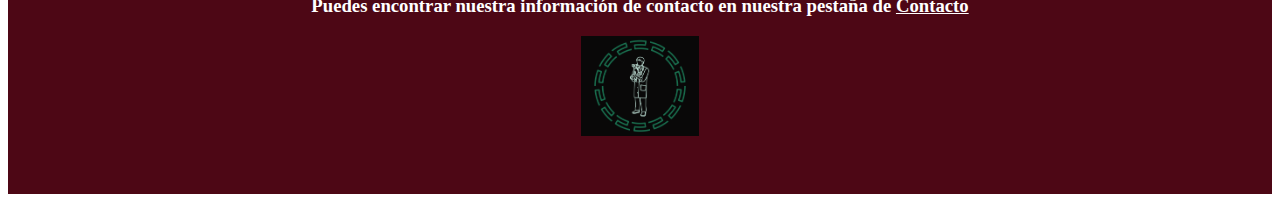
==== commit 0237edf1: "Update Contacto.html" ====
--- a/Paginas/Contacto.html
+++ b/Paginas/Contacto.html
@@ -99,7 +99,7 @@
     </div>
     <div class="wrapper" style="margin-top: 5%; text-align: center;">
         <article class="col">
-            <img src="gato2.png" style="border:2px solid silver;
+            <img src="Imagenes/gato2.png" style="border:2px solid silver;
                 max-width:100%; width: fit-content; height:fit-content">
         </article>
         <article class="col; texto" style="margin-top: 55px;">
